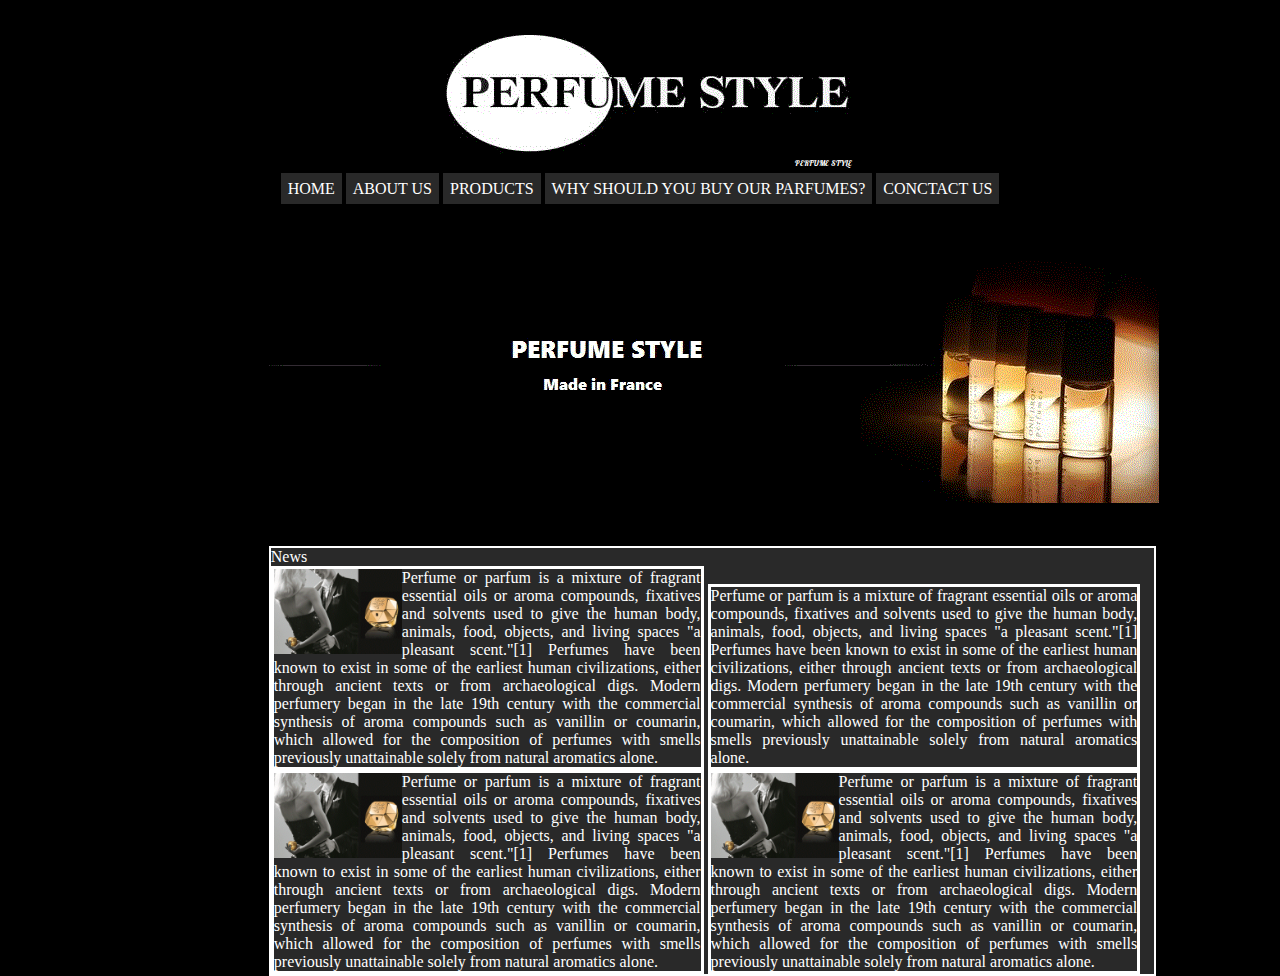
==== index.html @ 1fede8a0 "test 2" ====
<!DOCTYPE HTML PUBLIC "­//W3C//DTD HTML 4.01 Transitional//EN">
<HTML>
<HEAD>

<meta http-equiv="content-Type" content="text/html; charset=utf-8">

<TITLE>Parfumes</TITLE>
<link rel="stylesheet" type="text/css" href="stil.css">
</HEAD>
<BODY>

	<div id="zaglavlje">
	
	<img src="images/logo.gif" alt="Logo" >
	<p>PERFUME STYLE </p>
	<h1></h1>


 </div>
 
 
 <div id="meni">
<ul>
	<li> <a href="index.html"> Home</a></li>
	<li> <a href="#"> About us</a></li>
	<li> <a href="onama.html"> Products</a></li>
	<li> <a href="#"> Why should you buy our parfumes?</a></li>
		<li> <a href="ConctatUs.html"> Conctact us</a></li>	
</ul>

 </div>

 <div id="pred"> 
	<img src="images/1.gif" alt="Logo" >
 
 </div>
 <div id="glavni">
 <p> News </p>
 <div id="vijest"> 
 <p> <img src="images/2.gif" alt="vijest" align="left">  Perfume or parfum is a mixture of fragrant essential
 oils or aroma compounds, fixatives and solvents used to give the
 human body, animals, food, objects, and living spaces "a pleasant scent."[1]
Perfumes have been known to exist in some of the earliest human civilizations,
 either through ancient texts or from archaeological digs. Modern perfumery began
 in the late 19th century with the commercial synthesis of aroma compounds such as 
 vanillin or coumarin, which allowed for the composition of perfumes with smells previously 
 unattainable solely from natural aromatics alone.</p>
 
<p>  Perfume or parfum is a mixture of fragrant essential
 oils or aroma compounds, fixatives and solvents used to give the
 human body, animals, food, objects, and living spaces "a pleasant scent."[1]
Perfumes have been known to exist in some of the earliest human civilizations,
 either through ancient texts or from archaeological digs. Modern perfumery began
 in the late 19th century with the commercial synthesis of aroma compounds such as 
 vanillin or coumarin, which allowed for the composition of perfumes with smells previously 
 unattainable solely from natural aromatics alone.</p>
 <p> <img src="images/2.gif" alt="vijest" align="left" align="left" >  Perfume or parfum is a mixture of fragrant essential
 oils or aroma compounds, fixatives and solvents used to give the
 human body, animals, food, objects, and living spaces "a pleasant scent."[1]
Perfumes have been known to exist in some of the earliest human civilizations,
 either through ancient texts or from archaeological digs. Modern perfumery began
 in the late 19th century with the commercial synthesis of aroma compounds such as 
 vanillin or coumarin, which allowed for the composition of perfumes with smells previously 
 unattainable solely from natural aromatics alone.</p>
 <p> <img src="images/2.gif" alt="vijest" align="left">  Perfume or parfum is a mixture of fragrant essential
 oils or aroma compounds, fixatives and solvents used to give the
 human body, animals, food, objects, and living spaces "a pleasant scent."[1]
Perfumes have been known to exist in some of the earliest human civilizations,
 either through ancient texts or from archaeological digs. Modern perfumery began
 in the late 19th century with the commercial synthesis of aroma compounds such as 
 vanillin or coumarin, which allowed for the composition of perfumes with smells previously 
 unattainable solely from natural aromatics alone.</p>

 
 </div>
 
 </div>



</BODY></HTML>
---- stil.css ----
@import url(http://fonts.googleapis.com/css?family=Lobster);


*{
margin:0;
padding:0;
}
body{
    background:black;
}
#zaglavlje{
 margin:0 auto;
 font-family:Lobster;
 color:white;
 text-align:center;
 margin-top:10px;
 padding:0;
 font-size:50%;

}
#zaglavlje img {

    padding: 0;

}
#zaglavlje p{
    padding: 0;
	display: inline;
    position:relative;
	margin-left:-6.5%;
}


#meni{
width:70%;
margin:0 auto;
padding: 0;
text-align:center;
font-size:medium;


 }

#meni ul{

list-style-type: none;
    margin: 0;
    padding: 0;
	margin-top:12px;

}
#meni li{

list-style-type: none;
    margin: 0;
    padding: 0;
	display: inline;
	background:white;
	
}
#meni a{

    color:white;
    text-decoration: none;
	background:#292929;
        text-transform: uppercase;

	border: 7px solid ;
	border-color: #292929;
    box-sizing: border-box;
  

	 
}

#pred {
  margin-left:20%;
  margin-top:3%;
  padding:0;

}

#glavni {
    margin: 0 auto;
    width:69%;
    padding: 0;
	margin-top:3%;
	background:#292929;
	margin-left:21%;
    vertical-align: text-top;
    text-align: left;

	border: 2px solid white;
    color:white;

	
}

#vijest {
    margin: 0 auto;
  
    padding: 0;
	background:#292929;





}
#vijest img{
width:30%;
display:inline;

}
#vijest p{
    text-decoration: none;
    color:white;
	width:49%;
	position:static;
	border:solid white;
    border-bottom:4%;
    box-sizing: border-box;
	display:inline-block;
	text-align:justify;
	
	
}

#dno{
width:70%;
background-image: url("../k.gif");

margin:0 auto;
    margin-top:250px;
 padding:0 auto;
 text-align:center;
 }

#dno ul{
list-style-type: none;
    margin: 0;
    padding: 0;
	margin-top:12px;

}
#dno li{
list-style-type: none;
    margin: 0;
    padding: 0;
	display: inline;
	background:white;
}
#dno a{

    color:white;
    text-decoration: none;
	background:orange;

	border: 10px solid orange;
    box-sizing: border-box;
}

#forma {
color:white;

   
    text-align: right;
	margin-top:4%;
    width:50%;
padding:0;
}
#forma button{
margin-top:4px;
}
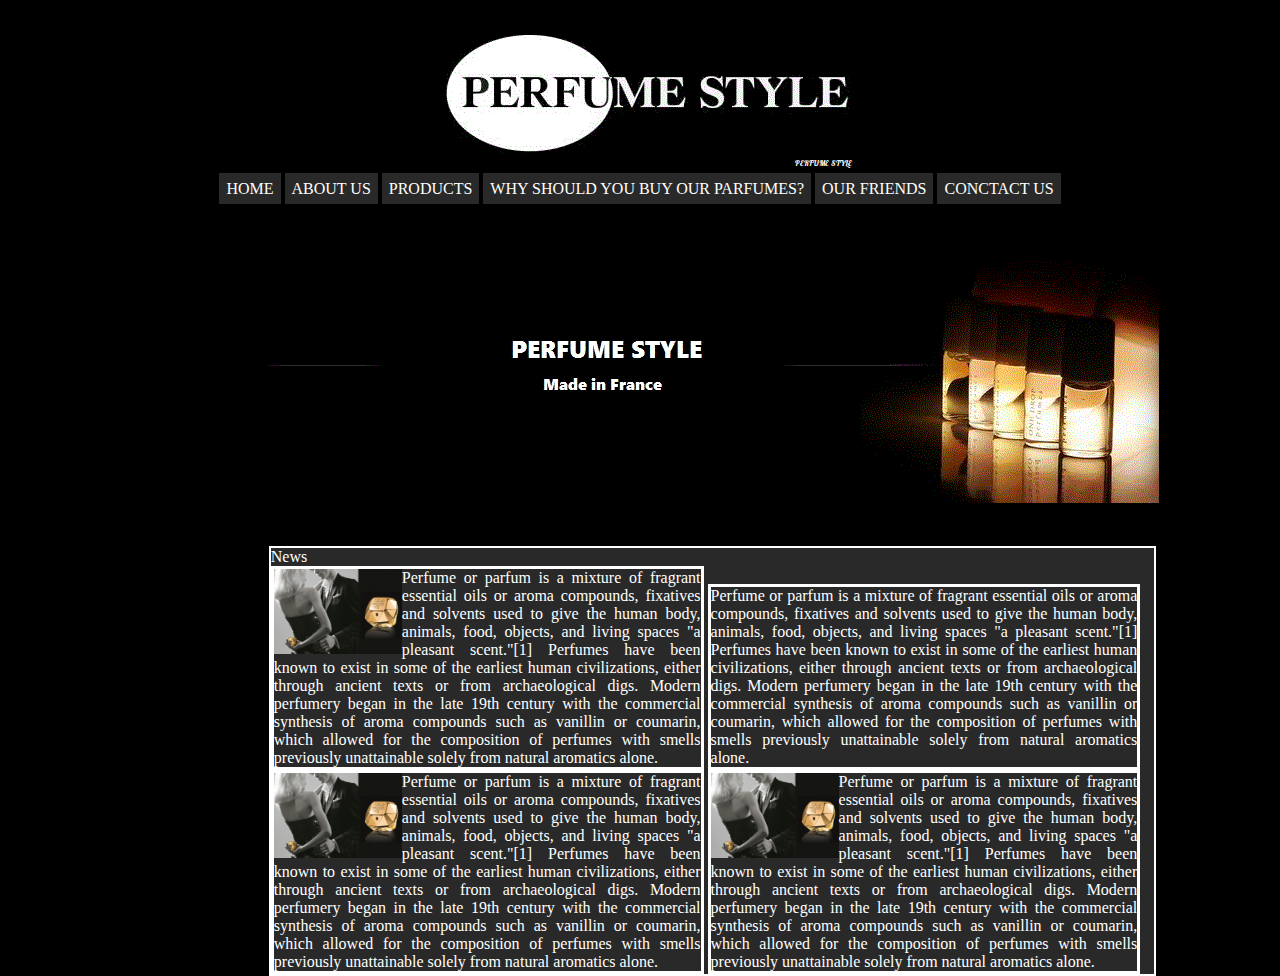
==== commit 95683be4: "Linkovi stranica nova" ====
--- a/index.html
+++ b/index.html
@@ -24,10 +24,12 @@
 	<li> <a href="index.html"> Home</a></li>
 	<li> <a href="#"> About us</a></li>
 	<li> <a href="onama.html"> Products</a></li>
+
 	<li> <a href="#"> Why should you buy our parfumes?</a></li>
+		<li> <a href="friends.html"> Our friends</a></li>
+
 		<li> <a href="ConctatUs.html"> Conctact us</a></li>	
 </ul>
-
  </div>
 
  <div id="pred"> 
--- a/stil.css
+++ b/stil.css
@@ -173,3 +173,25 @@
 margin-top:4px;
 }
 
+#linkovi{
+width:60%;
+margin:0 auto;
+margin-top:2%;
+
+
+}
+
+
+#linkovi ul{
+
+list-style:none;
+list-style-image:url("images/tacka.gif");
+ padding-left:0;   
+
+
+
+}
+#linkovi li{ 
+ list-style-position:inside
+}
+
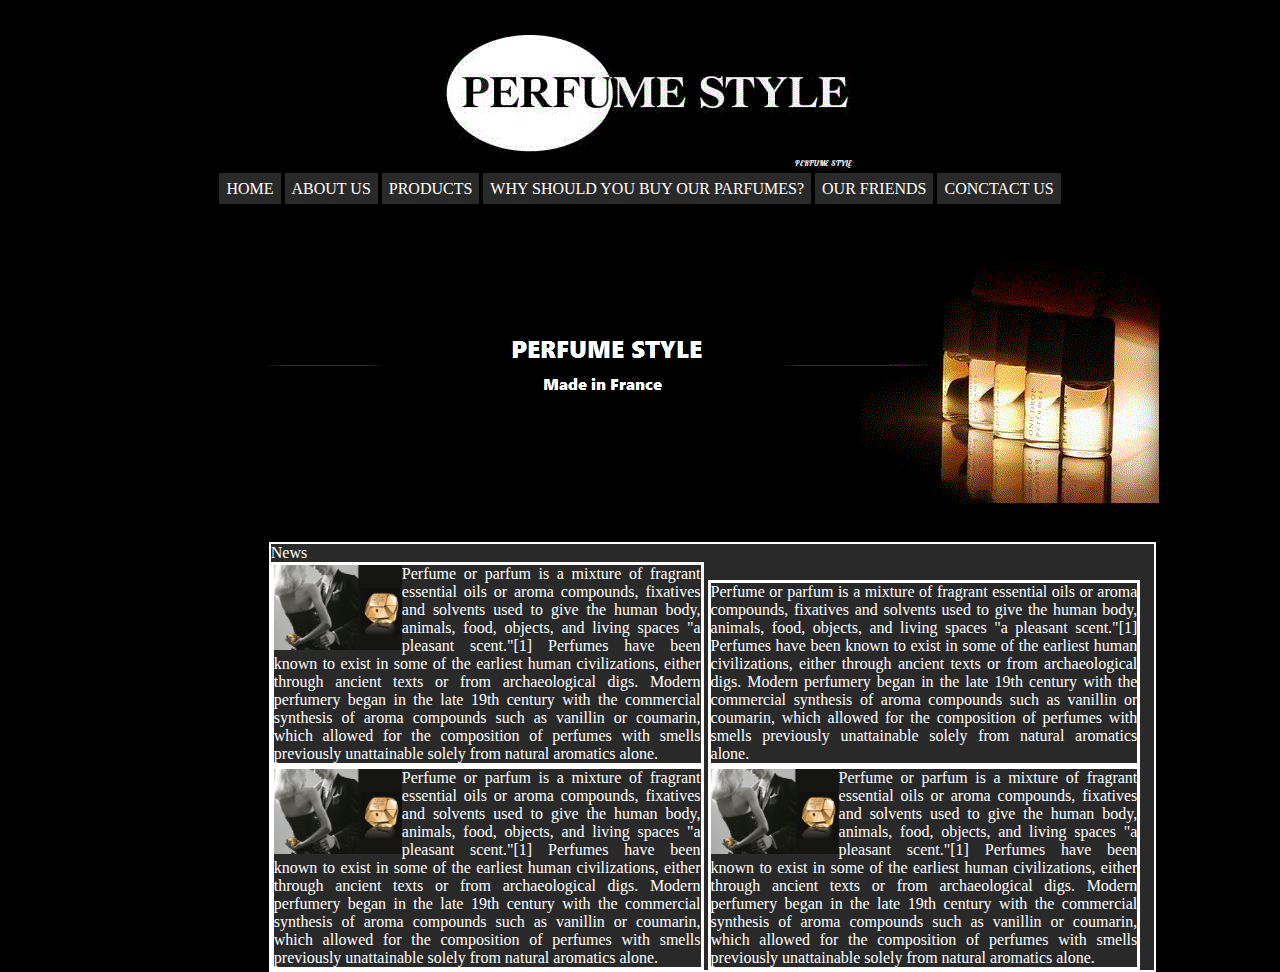
==== commit 22548218: "Ispravka error-a" ====
--- a/index.html
+++ b/index.html
@@ -1,7 +1,6 @@
-<!DOCTYPE HTML PUBLIC "­//W3C//DTD HTML 4.01 Transitional//EN">
+<!DOCTYPE HTML SYSTEM>
 <HTML>
 <HEAD>
-
 <meta http-equiv="content-Type" content="text/html; charset=utf-8">
 
 <TITLE>Parfumes</TITLE>
@@ -23,7 +22,7 @@
 <ul>
 	<li> <a href="index.html"> Home</a></li>
 	<li> <a href="#"> About us</a></li>
-	<li> <a href="onama.html"> Products</a></li>
+	<li> <a href="#"> Products</a></li>
 
 	<li> <a href="#"> Why should you buy our parfumes?</a></li>
 		<li> <a href="friends.html"> Our friends</a></li>
@@ -56,7 +55,7 @@
  in the late 19th century with the commercial synthesis of aroma compounds such as 
  vanillin or coumarin, which allowed for the composition of perfumes with smells previously 
  unattainable solely from natural aromatics alone.</p>
- <p> <img src="images/2.gif" alt="vijest" align="left" align="left" >  Perfume or parfum is a mixture of fragrant essential
+ <p> <img src="images/2.gif" alt="vijest" align="left" >  Perfume or parfum is a mixture of fragrant essential
  oils or aroma compounds, fixatives and solvents used to give the
  human body, animals, food, objects, and living spaces "a pleasant scent."[1]
 Perfumes have been known to exist in some of the earliest human civilizations,
--- a/stil.css
+++ b/stil.css
@@ -118,7 +118,7 @@
 	width:49%;
 	position:static;
 	border:solid white;
-    border-bottom:4%;
+
     box-sizing: border-box;
 	display:inline-block;
 	text-align:justify;
@@ -126,39 +126,6 @@
 	
 }
 
-#dno{
-width:70%;
-background-image: url("../k.gif");
-
-margin:0 auto;
-    margin-top:250px;
- padding:0 auto;
- text-align:center;
- }
-
-#dno ul{
-list-style-type: none;
-    margin: 0;
-    padding: 0;
-	margin-top:12px;
-
-}
-#dno li{
-list-style-type: none;
-    margin: 0;
-    padding: 0;
-	display: inline;
-	background:white;
-}
-#dno a{
-
-    color:white;
-    text-decoration: none;
-	background:orange;
-
-	border: 10px solid orange;
-    box-sizing: border-box;
-}
 
 #forma {
 color:white;
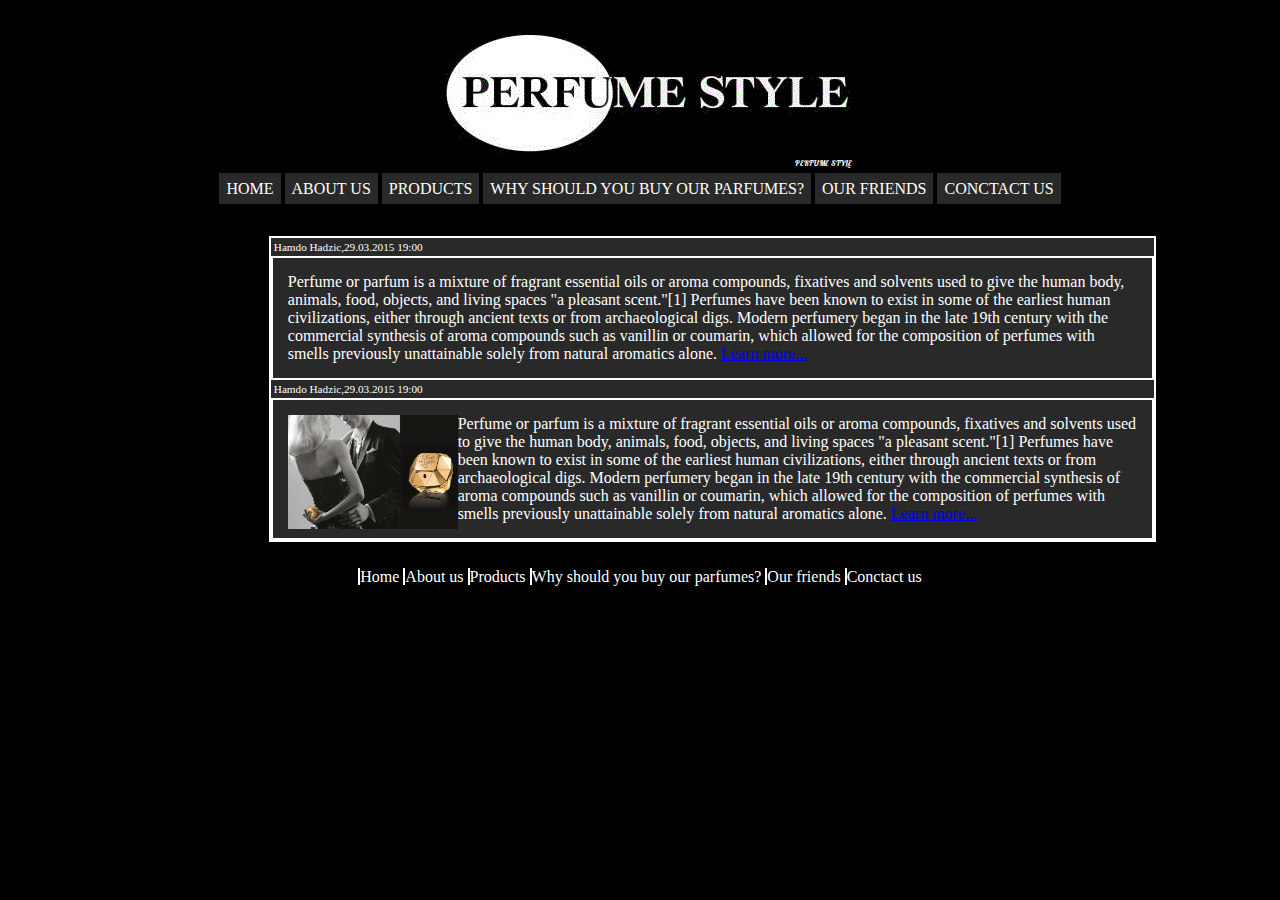
==== commit 5f87137f: "Male promijene, u dizajnu forme" ====
--- a/index.html
+++ b/index.html
@@ -9,8 +9,8 @@
 <BODY>
 
 	<div id="zaglavlje">
+	<a  href="index.html"> <img src="images/logo.gif" alt="Logo" ></a>
 	
-	<img src="images/logo.gif" alt="Logo" >
 	<p>PERFUME STYLE </p>
 	<h1></h1>
 
@@ -21,62 +21,54 @@
  <div id="meni">
 <ul>
 	<li> <a href="index.html"> Home</a></li>
-	<li> <a href="#"> About us</a></li>
-	<li> <a href="#"> Products</a></li>
-
-	<li> <a href="#"> Why should you buy our parfumes?</a></li>
-		<li> <a href="friends.html"> Our friends</a></li>
-
-		<li> <a href="ConctatUs.html"> Conctact us</a></li>	
+	<li> <a href="aboutus.html"> About us</a></li>
+	<li> <a href="products.html"> Products</a></li>
+	<li> <a href="why.html"> Why should you buy our parfumes?</a></li>
+	<li> <a href="friends.html"> Our friends</a></li>
+	<li> <a href="ConctatUs.html"> Conctact us</a></li>	
 </ul>
  </div>
 
- <div id="pred"> 
-	<img src="images/1.gif" alt="Logo" >
  
- </div>
  <div id="glavni">
- <p> News </p>
+ 
+
  <div id="vijest"> 
- <p> <img src="images/2.gif" alt="vijest" align="left">  Perfume or parfum is a mixture of fragrant essential
+	<p id="author" >Hamdo Hadzic,29.03.2015 19:00 </p>
+ <p id="news">   Perfume or parfum is a mixture of fragrant essential
  oils or aroma compounds, fixatives and solvents used to give the
  human body, animals, food, objects, and living spaces "a pleasant scent."[1]
 Perfumes have been known to exist in some of the earliest human civilizations,
  either through ancient texts or from archaeological digs. Modern perfumery began
  in the late 19th century with the commercial synthesis of aroma compounds such as 
  vanillin or coumarin, which allowed for the composition of perfumes with smells previously 
- unattainable solely from natural aromatics alone.</p>
+ unattainable solely from natural aromatics alone. <a id="det" href="index.html">Learn more...</a></p>
+ <p id="author" >Hamdo Hadzic,29.03.2015 19:00 </p>
  
-<p>  Perfume or parfum is a mixture of fragrant essential
+ <p id="news"> <img src="images/2.gif" alt="vijest" align="left" >  Perfume or parfum is a mixture of fragrant essential
  oils or aroma compounds, fixatives and solvents used to give the
  human body, animals, food, objects, and living spaces "a pleasant scent."[1]
 Perfumes have been known to exist in some of the earliest human civilizations,
  either through ancient texts or from archaeological digs. Modern perfumery began
  in the late 19th century with the commercial synthesis of aroma compounds such as 
  vanillin or coumarin, which allowed for the composition of perfumes with smells previously 
- unattainable solely from natural aromatics alone.</p>
- <p> <img src="images/2.gif" alt="vijest" align="left" >  Perfume or parfum is a mixture of fragrant essential
- oils or aroma compounds, fixatives and solvents used to give the
- human body, animals, food, objects, and living spaces "a pleasant scent."[1]
-Perfumes have been known to exist in some of the earliest human civilizations,
- either through ancient texts or from archaeological digs. Modern perfumery began
- in the late 19th century with the commercial synthesis of aroma compounds such as 
- vanillin or coumarin, which allowed for the composition of perfumes with smells previously 
- unattainable solely from natural aromatics alone.</p>
- <p> <img src="images/2.gif" alt="vijest" align="left">  Perfume or parfum is a mixture of fragrant essential
- oils or aroma compounds, fixatives and solvents used to give the
- human body, animals, food, objects, and living spaces "a pleasant scent."[1]
-Perfumes have been known to exist in some of the earliest human civilizations,
- either through ancient texts or from archaeological digs. Modern perfumery began
- in the late 19th century with the commercial synthesis of aroma compounds such as 
- vanillin or coumarin, which allowed for the composition of perfumes with smells previously 
- unattainable solely from natural aromatics alone.</p>
-
+ unattainable solely from natural aromatics alone. <a id="det" href="index.html">Learn more...</a></p>
+ 
  
  </div>
  
  </div>
 
+ <div id="dno">
+<ul>
+	<li> <a href="index.html"> Home</a></li>
+	<li> <a href="aboutus.html"> About us</a></li>
+	<li> <a href="products.html"> Products</a></li>
+	<li> <a href="why.html"> Why should you buy our parfumes?</a></li>
+	<li> <a href="friends.html"> Our friends</a></li>
+	<li> <a href="ConctatUs.html"> Conctact us</a></li>	
+</ul>
+ </div>
 
 
 </BODY></HTML>
--- a/stil.css
+++ b/stil.css
@@ -72,12 +72,38 @@
 
 	 
 }
-
+#dno ul{
+list-style-type: none;
+    margin: 0;
+    padding: 0;
+	margin-top:2%;
+	text-align:center;
+	}
+	#dno li{
+
+list-style-type: none;
+    margin: 0;
+    padding: 0;
+	display: inline;
+
+	
+}
+#dno a{
+	text-align:center;
+    color:white;
+    text-decoration: none;
+    border-left: 2px solid ;
+	border-color: white;
+    box-sizing: border-box;
+
+  
+
+	 
+}
 #pred {
-  margin-left:20%;
+  margin-left:15%;
   margin-top:3%;
   padding:0;
-
 }
 
 #glavni {
@@ -98,47 +124,61 @@
 
 #vijest {
     margin: 0 auto;
-  
-    padding: 0;
-	background:#292929;
-
-
-
-
-
-}
-#vijest img{
-width:30%;
-display:inline;
-
-}
-#vijest p{
-    text-decoration: none;
-    color:white;
-	width:49%;
-	position:static;
+	padding: 0;
+	background:#292929;
+}
+#author{
+	position:relative;
+	margin:3px;
+	font-size:70%;
+	text-align:left;
+	
+	}
+
+#news{
+padding:15px;
+border:2px solid white;
+}
+#news p{
+    text-decoration: none;
+    color:white;
+	text-align:justify;
 	border:solid white;
 
-    box-sizing: border-box;
 	display:inline-block;
 	text-align:justify;
-	
-	
-}
-
-
+	border:2px solid white;
+}
+#news img{
+ vertical-align:left;
+ display:inline;
+ width:20%;
+
+}
+
+#news:hover {
+	background:rgb(111, 111, 111);
+	}
 #forma {
 color:white;
 
-   
+
     text-align: right;
 	margin-top:4%;
     width:50%;
-padding:0;
-}
+  padding:0;
+
+}
+
 #forma button{
 margin-top:4px;
 }
+#forma textarea {
+margin-top:1%;
+margin-left:70%;
+width:173px;
+    padding: 3px;
+    border: none;}
 
 #linkovi{
 width:60%;
@@ -152,13 +192,55 @@
 #linkovi ul{
 
 list-style:none;
-list-style-image:url("images/tacka.gif");
+list-style-image:url("images/ikona.png");
  padding-left:0;   
 
 
-
-}
+}
+
 #linkovi li{ 
- list-style-position:inside
-}
-
+ list-style-position:inside;
+
+
+}
+
+#linkovi a{
+color:white;
+    text-decoration: none;
+	background:#292929;
+    text-transform: uppercase;
+
+	
+}
+
+		
+	#tabele{
+	height:800px;
+	width:48%;
+	margin:0 auto;
+	padding:45px;
+	}
+#tabele	table{
+	color:white;
+	font-weight:bold;
+	text-align:Center;
+	border:solid white;
+	border-spacing:0px;
+	padding:15px;
+   
+	}
+	#tabele td{
+	
+	width:250px;
+	
+	}
+	tr:hover {
+background:rgb(111, 111, 111);
+}
+	#tabele img{
+	height:90px;
+	width:90px;
+	
+	}
+	
+	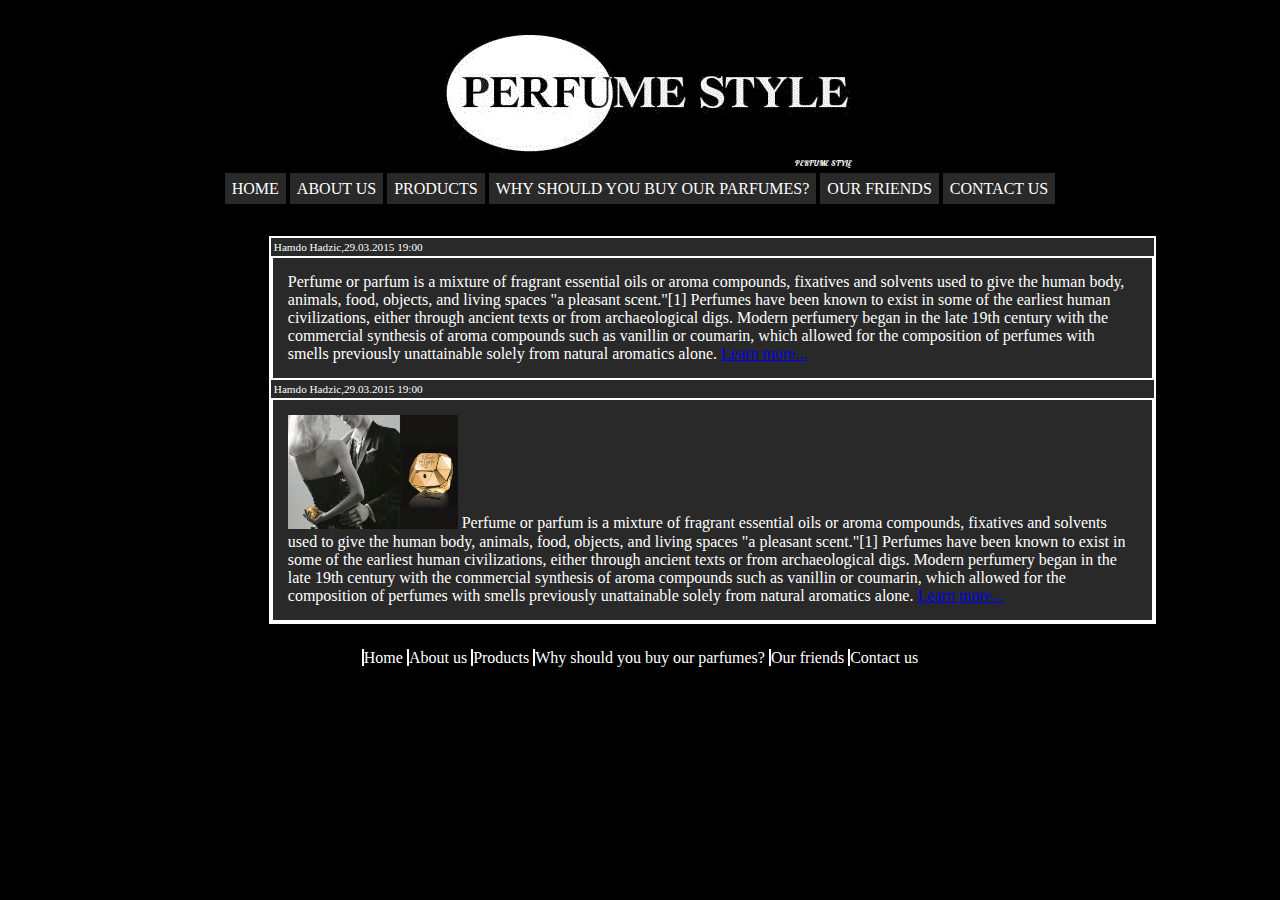
==== commit 90bdd901: "Validator ispravke" ====
--- a/index.html
+++ b/index.html
@@ -3,7 +3,7 @@
 <HEAD>
 <meta http-equiv="content-Type" content="text/html; charset=utf-8">
 
-<TITLE>Parfumes</TITLE>
+<TITLE>Perfumes</TITLE>
 <link rel="stylesheet" type="text/css" href="stil.css">
 </HEAD>
 <BODY>
@@ -25,7 +25,7 @@
 	<li> <a href="products.html"> Products</a></li>
 	<li> <a href="why.html"> Why should you buy our parfumes?</a></li>
 	<li> <a href="friends.html"> Our friends</a></li>
-	<li> <a href="ConctatUs.html"> Conctact us</a></li>	
+	<li> <a href="ContactUs.html"> Contact us</a></li>	
 </ul>
  </div>
 
@@ -34,25 +34,26 @@
  
 
  <div id="vijest"> 
-	<p id="author" >Hamdo Hadzic,29.03.2015 19:00 </p>
- <p id="news">   Perfume or parfum is a mixture of fragrant essential
+	<div class="author" > Hamdo Hadzic,29.03.2015 19:00 </div>
+ <div class="news">   Perfume or parfum is a mixture of fragrant essential
  oils or aroma compounds, fixatives and solvents used to give the
  human body, animals, food, objects, and living spaces "a pleasant scent."[1]
 Perfumes have been known to exist in some of the earliest human civilizations,
  either through ancient texts or from archaeological digs. Modern perfumery began
  in the late 19th century with the commercial synthesis of aroma compounds such as 
  vanillin or coumarin, which allowed for the composition of perfumes with smells previously 
- unattainable solely from natural aromatics alone. <a id="det" href="index.html">Learn more...</a></p>
- <p id="author" >Hamdo Hadzic,29.03.2015 19:00 </p>
+ unattainable solely from natural aromatics alone. <a  href="index.html">Learn more...</a></div>
  
- <p id="news"> <img src="images/2.gif" alt="vijest" align="left" >  Perfume or parfum is a mixture of fragrant essential
+ <div class="author" >Hamdo Hadzic,29.03.2015 19:00 </div>
+ <div class="news"> <img src="images/2.gif" alt="slika" />
+ Perfume or parfum is a mixture of fragrant essential
  oils or aroma compounds, fixatives and solvents used to give the
  human body, animals, food, objects, and living spaces "a pleasant scent."[1]
 Perfumes have been known to exist in some of the earliest human civilizations,
  either through ancient texts or from archaeological digs. Modern perfumery began
  in the late 19th century with the commercial synthesis of aroma compounds such as 
  vanillin or coumarin, which allowed for the composition of perfumes with smells previously 
- unattainable solely from natural aromatics alone. <a id="det" href="index.html">Learn more...</a></p>
+ unattainable solely from natural aromatics alone. <a  href="index.html">Learn more...</a></div>
  
  
  </div>
@@ -66,7 +67,7 @@
 	<li> <a href="products.html"> Products</a></li>
 	<li> <a href="why.html"> Why should you buy our parfumes?</a></li>
 	<li> <a href="friends.html"> Our friends</a></li>
-	<li> <a href="ConctatUs.html"> Conctact us</a></li>	
+	<li> <a href="ContactUs.html"> Contact us</a></li>	
 </ul>
  </div>
 
--- a/stil.css
+++ b/stil.css
@@ -127,7 +127,7 @@
 	padding: 0;
 	background:#292929;
 }
-#author{
+.author{
 	position:relative;
 	margin:3px;
 	font-size:70%;
@@ -135,11 +135,11 @@
 	
 	}
 
-#news{
+.news{
 padding:15px;
 border:2px solid white;
 }
-#news p{
+.news p{
     text-decoration: none;
     color:white;
 	text-align:justify;
@@ -149,14 +149,13 @@
 	text-align:justify;
 	border:2px solid white;
 }
-#news img{
- vertical-align:left;
+.news img{
  display:inline;
  width:20%;
 
 }
 
-#news:hover {
+.news:hover {
 	background:rgb(111, 111, 111);
 	}
 #forma {
@@ -200,8 +199,8 @@
 
 #linkovi li{ 
  list-style-position:inside;
-
-
+ text-align:left;
+margin-left:20%;	
 }
 
 #linkovi a{
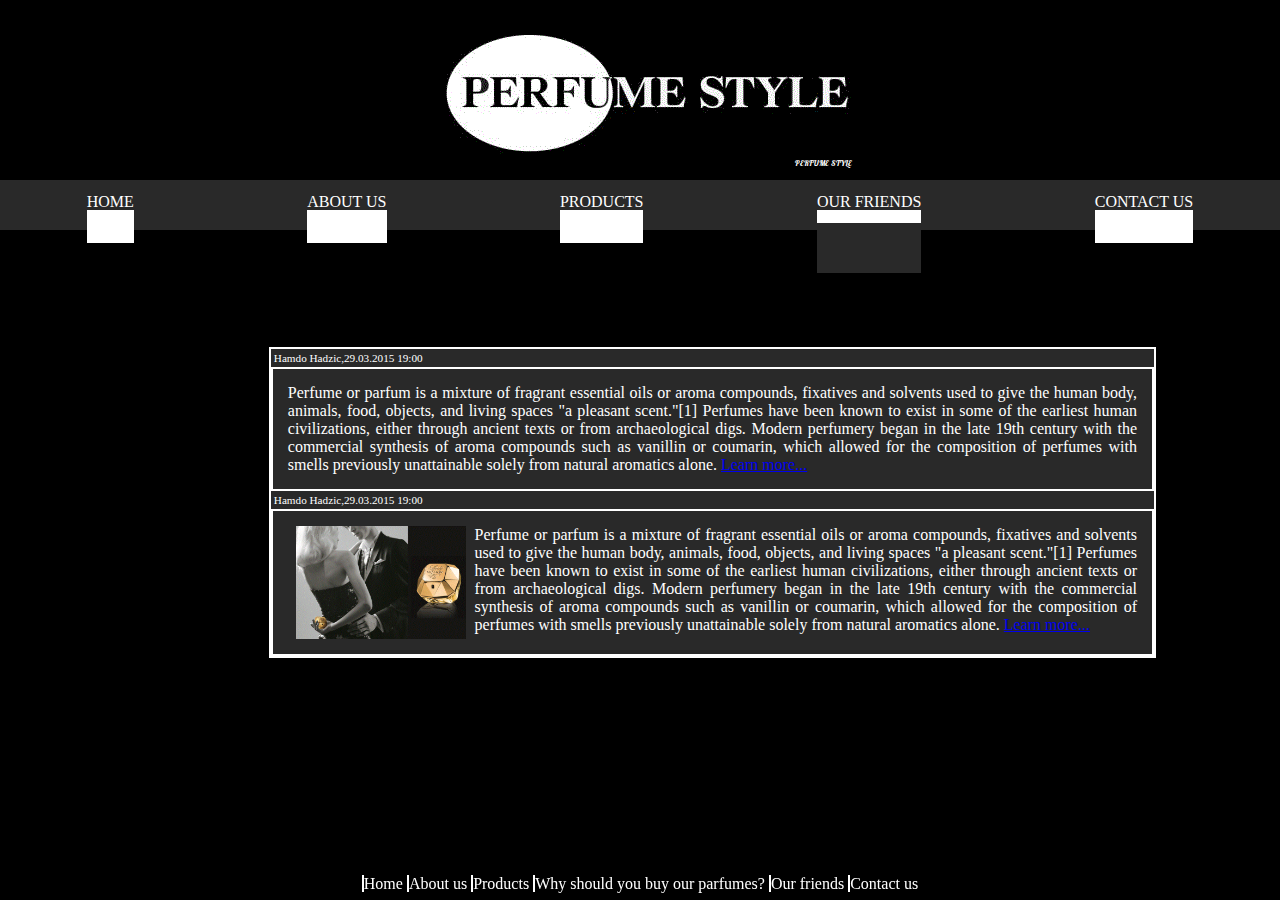
==== commit bd96e8e1: "Padajuci meni" ====
--- a/index.html
+++ b/index.html
@@ -23,8 +23,13 @@
 	<li> <a href="index.html"> Home</a></li>
 	<li> <a href="aboutus.html"> About us</a></li>
 	<li> <a href="products.html"> Products</a></li>
-	<li> <a href="why.html"> Why should you buy our parfumes?</a></li>
-	<li> <a href="friends.html"> Our friends</a></li>
+	<li onmouseover="pokaziMeni()" onmouseout="sakrijMeni()"><a id="FriendsLink" href="friends.html" >Our friends</a>
+			<ul id="podMenu" onmouseover="pokaziMeni()" >
+				<li><a href="#">Armani</a></li>
+				<li><a href="#">D&G</a></li>
+			</ul>
+			</li>
+	
 	<li> <a href="ContactUs.html"> Contact us</a></li>	
 </ul>
  </div>
@@ -70,6 +75,8 @@
 	<li> <a href="ContactUs.html"> Contact us</a></li>	
 </ul>
  </div>
+	<script src="skripta.js"> </script>
+
 
 
 </BODY></HTML>
--- a/stil.css
+++ b/stil.css
@@ -32,11 +32,12 @@
 
 
 #meni{
-width:70%;
+width:100%;
 margin:0 auto;
 padding: 0;
 text-align:center;
 font-size:medium;
+position:fixed;
 
 
  }
@@ -44,39 +45,70 @@
 #meni ul{
 
 list-style-type: none;
-    margin: 0;
+	display:flex;
     padding: 0;
 	margin-top:12px;
-
+background:#292929;
+	height:50px;
 }
 #meni li{
 
 list-style-type: none;
-    margin: 0;
+    margin: 1% auto;
     padding: 0;
 	display: inline;
+		height:50px;
 	background:white;
-	
 }
 #meni a{
-
+	width:100%;
+	height:100%;
     color:white;
     text-decoration: none;
 	background:#292929;
-        text-transform: uppercase;
-
-	border: 7px solid ;
-	border-color: #292929;
-    box-sizing: border-box;
-  
-
-	 
+    text-transform: uppercase; 
+ 
+}
+#podMenu{
+
+	display:none;
+	width:100%;
+	min-width:100%;
+	display:flex;
+
+
+}
+
+#podMenu li{
+	display:none;
+	
+}
+
+#podMenu a{
+
+	display:block;
+	width:100%;
+
+    text-align: center;
+        
+}
+#meni a:hover{
+background:rgba(111,111,111,0.6)
+}
+
+#dno {
+position: fixed;
+	bottom:0;
+	height:25px;
+	left:25%;
+	width: 50%;
+	margin:0 auto;
+	display:block;
 }
 #dno ul{
 list-style-type: none;
     margin: 0;
     padding: 0;
-	margin-top:2%;
 	text-align:center;
 	}
 	#dno li{
@@ -110,11 +142,12 @@
     margin: 0 auto;
     width:69%;
     padding: 0;
-	margin-top:3%;
+	margin-top:14%;
 	background:#292929;
 	margin-left:21%;
     vertical-align: text-top;
     text-align: left;
+	display:flex;
 
 	border: 2px solid white;
     color:white;
@@ -122,11 +155,7 @@
 	
 }
 
-#vijest {
-    margin: 0 auto;
-	padding: 0;
-	background:#292929;
-}
+
 .author{
 	position:relative;
 	margin:3px;
@@ -138,51 +167,76 @@
 .news{
 padding:15px;
 border:2px solid white;
-}
-.news p{
     text-decoration: none;
     color:white;
 	text-align:justify;
-	border:solid white;
-
+	border:2px solid white;
 	display:inline-block;
-	text-align:justify;
-	border:2px solid white;
-}
-.news img{
- display:inline;
- width:20%;
-
-}
+}
+
 
 .news:hover {
 	background:rgb(111, 111, 111);
 	}
+	
+	.news img{
+	float:left;
+	width:20%;
+	margin:0 1%;
+	height:auto;
+	}
+	
 #forma {
+
+position:relative;
 color:white;
-
-
-    text-align: right;
-	margin-top:4%;
-    width:50%;
+width:28%;
+height:40%;
+margin:1% auto;
+  margin-top:14%;
+margin-right:45%;
   padding:0;
 
 }
-
-#forma button{
-margin-top:4px;
-}
-#forma textarea {
-margin-top:1%;
-margin-left:70%;
+#forma label{
+    display: inline-block;
+    float: left;
+    clear: left;
+    width: 100px;
+    text-align: left;
+}
+#forma input {
+  display: inline-block;
+  float: left;
+}
+#forma form {
+
+position:relative;
+width:100%;
+height:100%;
+
+
+}
+
+
+#forma form textarea {
+
+display:block;
+float:left;
 width:173px;
-    padding: 3px;
-    border: none;}
+padding: 3px;}
+
+#forma .send{
+
+display:inline-block;
+
+}
+
 
 #linkovi{
 width:60%;
 margin:0 auto;
-margin-top:2%;
+margin-top:13%;
 
 
 }
@@ -212,8 +266,12 @@
 	
 }
 
+		#iznadtabele{
+	height:13%;
 		
+		}
 	#tabele{
+
 	height:800px;
 	width:48%;
 	margin:0 auto;
@@ -233,13 +291,22 @@
 	width:250px;
 	
 	}
+	
+	thead tr:hover{
+background:none;
+}
+	
 	tr:hover {
 background:rgb(111, 111, 111);
 }
+
+
+
 	#tabele img{
 	height:90px;
 	width:90px;
 	
 	}
 	
+	
 	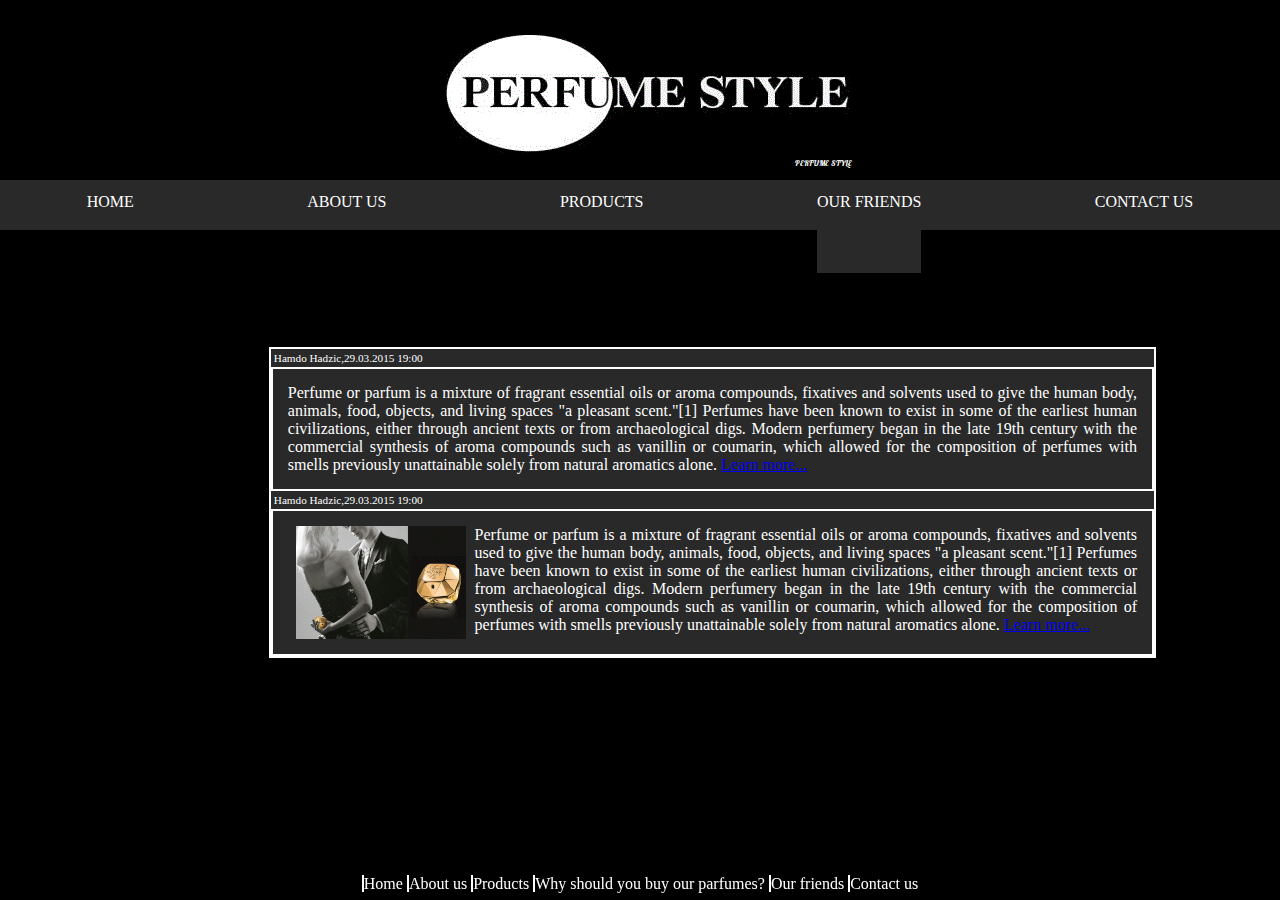
==== commit e5734d83: "Pokusaj komita" ====
--- a/index.html
+++ b/index.html
@@ -26,7 +26,7 @@
 	<li onmouseover="pokaziMeni()" onmouseout="sakrijMeni()"><a id="FriendsLink" href="friends.html" >Our friends</a>
 			<ul id="podMenu" onmouseover="pokaziMeni()" >
 				<li><a href="#">Armani</a></li>
-				<li><a href="#">D&G</a></li>
+				<li><a href="#">Bvlgari</a></li>
 			</ul>
 			</li>
 	
--- a/stil.css
+++ b/stil.css
@@ -8,6 +8,7 @@
 body{
     background:black;
 }
+	/* Zaglavlje glavno  */
 #zaglavlje{
  margin:0 auto;
  font-family:Lobster;
@@ -30,7 +31,7 @@
 	margin-left:-6.5%;
 }
 
-
+	/*  Meni stranice*/
 #meni{
 width:100%;
 margin:0 auto;
@@ -38,7 +39,7 @@
 text-align:center;
 font-size:medium;
 position:fixed;
-
+min-width:1000px;
 
  }
 
@@ -48,6 +49,7 @@
 	display:flex;
     padding: 0;
 	margin-top:12px;
+
 background:#292929;
 	height:50px;
 }
@@ -57,8 +59,8 @@
     margin: 1% auto;
     padding: 0;
 	display: inline;
-		height:50px;
-	background:white;
+	
+
 }
 #meni a{
 	width:100%;
@@ -67,8 +69,8 @@
     text-decoration: none;
 	background:#292929;
     text-transform: uppercase; 
- 
-}
+	
+}  	/*  Padajuci meni friends  */
 #podMenu{
 
 	display:none;
@@ -95,7 +97,7 @@
 #meni a:hover{
 background:rgba(111,111,111,0.6)
 }
-
+ 	/* Linkovi na dnu svake stranice */
 #dno {
 position: fixed;
 	bottom:0;
@@ -137,8 +139,9 @@
   margin-top:3%;
   padding:0;
 }
-
+ 	/* na index stranici mjesto za vijesti*/
 #glavni {
+
     margin: 0 auto;
     width:69%;
     padding: 0;
@@ -185,24 +188,26 @@
 	margin:0 1%;
 	height:auto;
 	}
-	
+	/* Kontakt forma*/
 #forma {
 
 position:relative;
 color:white;
-width:28%;
+width:100%;
 height:40%;
 margin:1% auto;
+margin-left:30%;
   margin-top:14%;
 margin-right:45%;
   padding:0;
+
 
 }
 #forma label{
     display: inline-block;
     float: left;
     clear: left;
-    width: 100px;
+    width: 100%;
     text-align: left;
 }
 #forma input {
@@ -217,8 +222,46 @@
 
 
 }
-
-
+#forma a{
+display:inline-block;
+color:white;
+height:20px;
+position:relative; 
+}
+
+	/* Warrning slika mala */
+
+#upozorenje{
+height:20px;
+display:inline-block;
+display:none;
+
+}
+#mailslika{
+height:20px;
+display:inline-block;
+display:none;
+}
+#mailslika2 {
+height:20px;
+display:inline-block;
+display:none;
+}
+#errorfname{
+color:red;
+}
+#prezimeslika{
+height:20px;
+display:inline-block;
+display:none;
+}
+#errormail{color:red;}
+#errormaild{color:red;}
+#errorprezime {color:red;}
+#errorTexarea{color:red;}
+#numberslika{height:20px;
+display:inline-block;
+display:none;}
 #forma form textarea {
 
 display:block;
@@ -231,7 +274,7 @@
 display:inline-block;
 
 }
-
+	/* Linkovi na stranici friends */
 
 #linkovi{
 width:60%;
@@ -270,6 +313,7 @@
 	height:13%;
 		
 		}
+			/* Stranica products tabela tj kao cijenovnik*/
 	#tabele{
 
 	height:800px;
